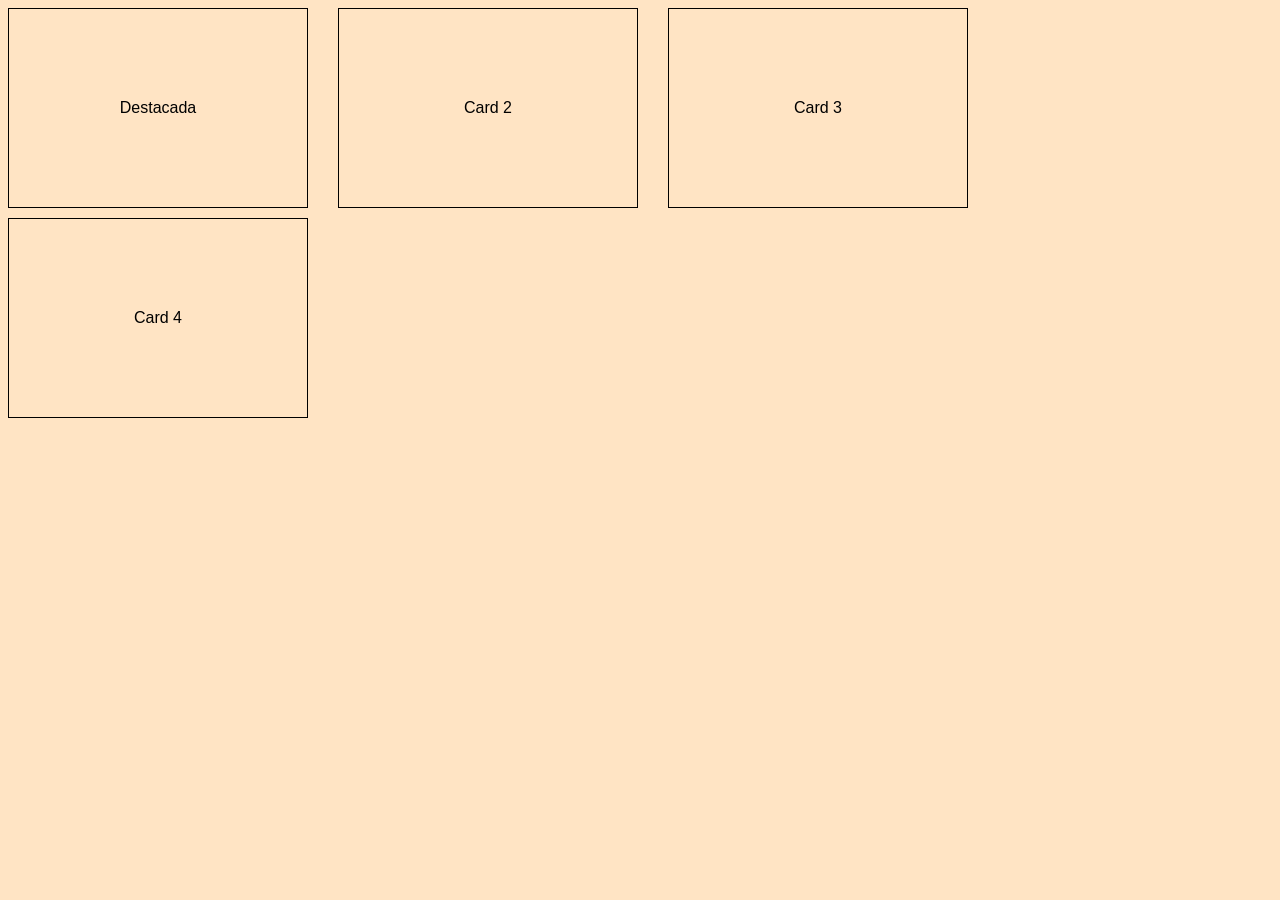
==== Ejercicio 1/index.html @ f5191088 "primer avance" ====
<!DOCTYPE html>
<html lang="en">
<head>
    <meta charset="UTF-8">
    <meta name="viewport" content="width=device-width, initial-scale=1.0">
    <link rel="stylesheet" href="style.css">   

    <title>Document</title>
</head>
<body>
    
    <div class="grid-container">
    <div class="item">Destacada</div>
    <div class="item">Card 2</div>
    <div class="item">Card 3</div>
    <div class="item">Card 4</div>
   
    
  </div>

</body>
</html>
---- Ejercicio 1/style.css ----
* {
  
  margin: 10;
  background-color: bisque;
}

body {
 
  font-family: Arial;
}

.grid-container {
  display: grid;

  grid-template-columns: repeat(3, 300px );  
  grid-template-rows: repeat(2,200px ); 
  gap: 10px 30px;     
                                            
}

.item {
  display: grid;
  place-items: center;     
  border: 1px solid black;  
 
}
.item:hover {
  background-color: rgb(255, 0, 212);
}
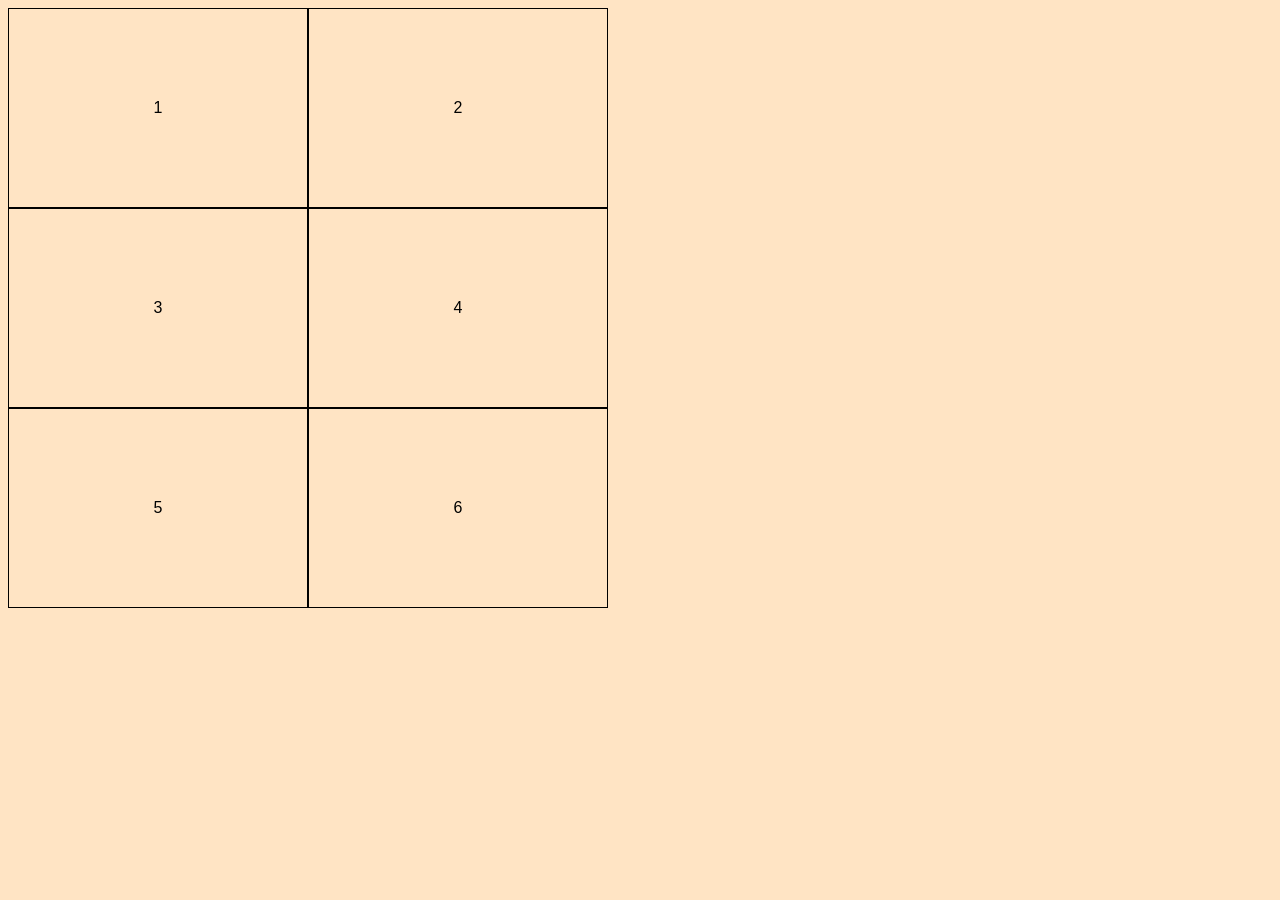
==== commit 00ef66f0: "arreglo ejercicio 5" ====
--- a/Ejercicio 1/index.html
+++ b/Ejercicio 1/index.html
@@ -10,10 +10,12 @@
 <body>
     
     <div class="grid-container">
-    <div class="item">Destacada</div>
-    <div class="item">Card 2</div>
-    <div class="item">Card 3</div>
-    <div class="item">Card 4</div>
+    <div class="item">1</div>
+    <div class="item">2</div>
+    <div class="item">3</div>
+    <div class="item">4</div>
+    <div class="item">5</div>
+    <div class="item">6</div>
    
     
   </div>
--- a/Ejercicio 1/style.css
+++ b/Ejercicio 1/style.css
@@ -12,9 +12,9 @@
 .grid-container {
   display: grid;
 
-  grid-template-columns: repeat(3, 300px );  
-  grid-template-rows: repeat(2,200px ); 
-  gap: 10px 30px;     
+  grid-template-columns: repeat(2, 300px );  
+  grid-template-rows: repeat(3,200px ); 
+    
                                             
 }
 
@@ -24,6 +24,3 @@
   border: 1px solid black;  
  
 }
-.item:hover {
-  background-color: rgb(255, 0, 212);
-}
